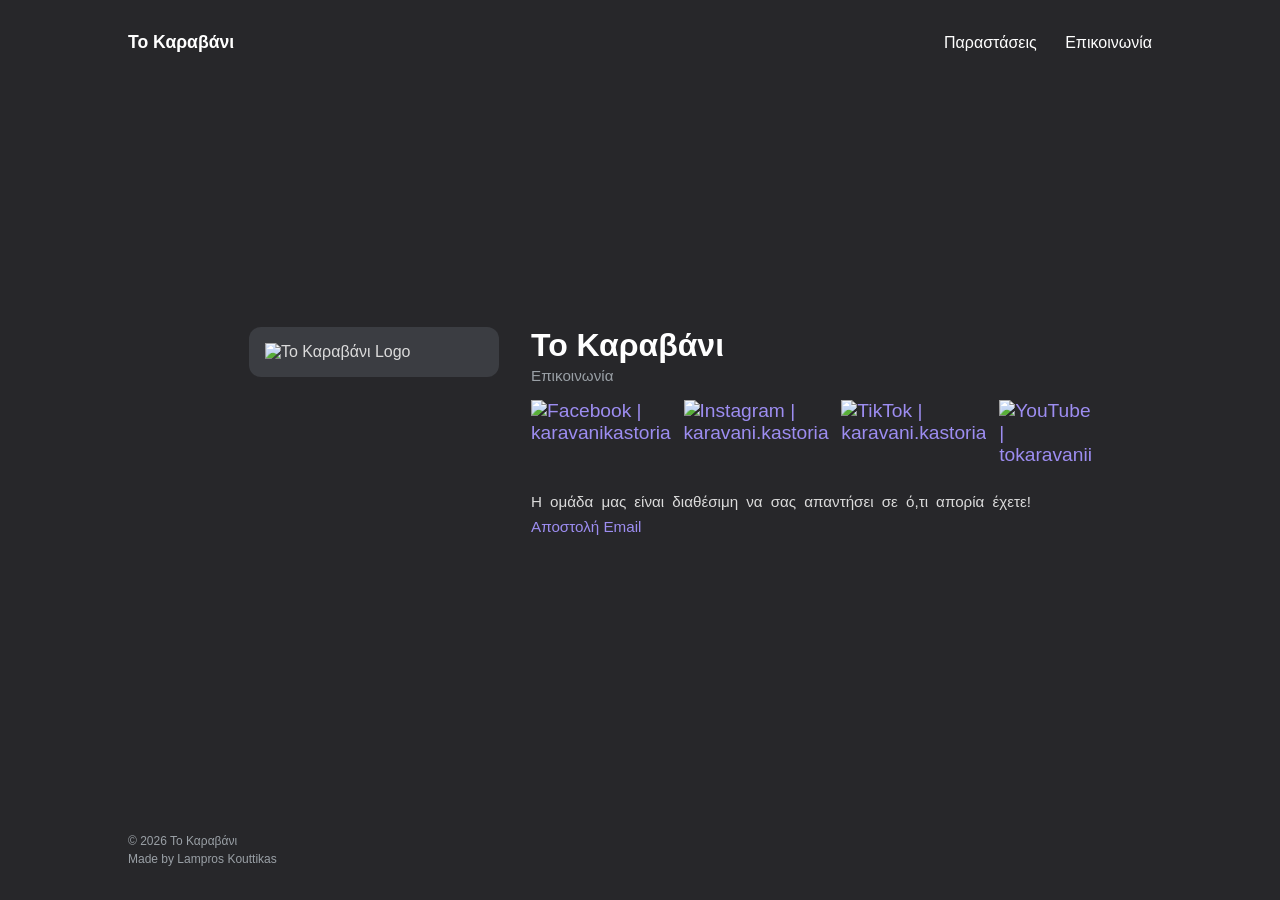
==== contact.html @ 2a3c7688 "Initial Commit" ====
<!-- HTML -->
<!doctype html>
<html lang="el">
    <head>
        <title>Επικοινωνία</title>
        <meta charset="utf-8" />
        <meta name="viewport" content="width=device-width, initial-scale=1.0" />
        <link rel="stylesheet" href="style.css" />
        <link rel="icon" type="image/x-icon" href="assets/favicon.ico" />
    </head>
    <body>
        <header>
            <nav>
                <a href="index.html" class="logo-text" target="_self"
                    >Το Καραβάνι</a
                >
            </nav>
            <nav>
                <a href="performances.html" target="_self">Παραστάσεις</a>
                <a href="contact.html" target="_self">Επικοινωνία</a>
            </nav>
        </header>
        <main>
            <div class="container">
                <div class="logo">
                    <img
                        src="assets/karavani/karavani.png"
                        alt="Το Καραβάνι Logo"
                    />
                </div>
                <div class="container-text">
                    <h1>Το Καραβάνι</h1>
                    <div class="subtitle">Επικοινωνία</div>
                    <div class="social-icons">
                        <!--Facebook-->
                        <a
                            href="https://www.facebook.com/people/karavanikastoria/61577341261066/"
                            target="_blank"
                            rel="noopener noreferrer"
                        >
                            <img
                                border="0"
                                alt="Facebook | karavanikastoria"
                                src="assets/social_logo/facebook.svg"
                                width="30"
                                height="30"
                            />
                        </a>
                        <!--Instagram-->
                        <a
                            href="https://www.instagram.com/karavani.kastoria/"
                            target="_blank"
                            rel="noopener noreferrer"
                        >
                            <img
                                border="0"
                                alt="Instagram | karavani.kastoria"
                                src="assets/social_logo/instagram.svg"
                                width="30"
                                height="30"
                            />
                        </a>
                        <!--TikTok-->
                        <a
                            href="https://www.tiktok.com/@karavani.kastoria"
                            target="_blank"
                            rel="noopener noreferrer"
                        >
                            <img
                                border="0"
                                alt="TikTok | karavani.kastoria"
                                src="assets/social_logo/tiktok.svg"
                                width="30"
                                height="30"
                            />
                        </a>
                        <!--Youtube-->
                        <a
                            href="https://www.youtube.com/@tokaravanii"
                            target="_blank"
                            rel="noopener noreferrer"
                        >
                            <img
                                border="0"
                                alt="YouTube | tokaravanii"
                                src="assets/social_logo/youtube.svg"
                                width="30"
                                height="30"
                            />
                        </a>
                    </div>
                    <p>
                        Η ομάδα μας είναι διαθέσιμη να σας απαντήσει σε ό,τι
                        απορία έχετε!
                        <a href="mailto:tokaravani76@gmail.com" target="_top">
                            Αποστολή Email</a
                        >
                    </p>
                </div>
            </div>
        </main>
        <!--Footer-->
        <footer>
            <div class="copyright">
                &copy; 2026 Το Καραβάνι<br />Made by Lampros Kouttikas
            </div>
        </footer>
    </body>
</html>
---- style.css ----
/*

CSS

*/

@charset "utf-8";

/* Base styles */
body {
    margin: 0;
    padding: 0;
    background-color: #27272a; /* Dark gray background */
    color: #dbdbdb; /* Light gray text */
    font-family:
        -apple-system, BlinkMacSystemFont, "Segoe UI", Roboto, Helvetica, Arial,
        sans-serif;
    display: flex;
    flex-direction: column;
    min-height: 100vh;
}

/* Header / Navbar */
header {
    display: flex;
    justify-content: space-between;
    align-items: center;
    padding: 2rem 10%;
}

nav a {
    color: #ffffff;
    margin-left: 1.5rem;
    font-weight: 500;
}

/* Link styles */
a {
    color: #9d8df1; /* Purple/blue links */
    text-decoration: none;
}

a:hover {
    text-decoration: underline;
}

/* Main Layout Grid/Flex */
main {
    flex: 1;
    display: flex;
    justify-content: center;
    align-items: center;
    padding: 2rem;
}

.container {
    display: flex;
    align-items: flex-start;
    gap: 2rem;
    max-width: 800px;
}

.container-text {
    max-width: 500px;
}

.container-text h1 {
    color: #ffffff;
    font-size: 2rem;
    margin: 0 0 0.2rem 0;
}

.container-text p {
    line-height: 1.6;
    font-size: 0.95rem;
    margin-bottom: 1.2rem;
    text-align: justify;
}

.logo {
    width: 250px;
    flex-shrink: 0;
    overflow: hidden;
    display: flex;
    justify-content: center;
    align-items: center;
    background-color: #3b3d42;
    padding: 1rem;
    border-radius: 12px;
}

.logo-text {
    font-weight: bold;
    color: #ffffff;
    font-size: 1.1rem;
    margin-left: 0;
}

.logo img {
    width: 100%;
    height: auto;
    display: block;
}

.subtitle {
    color: #9aa0a6;
    margin-bottom: 1rem;
    font-size: 0.95rem;
}

/* Social Media Icons */
.social-icons {
    display: flex;
    gap: 0.8rem;
    margin-bottom: 1.5rem;
    color: #9aa0a6;
    font-size: 1.2rem;
}

/* Footer */
footer {
    padding: 2rem 10%;
    font-size: 0.85rem;
    color: #9aa0a6;
    margin-top: auto;
}

.copyright {
    font-size: 0.75rem;
    line-height: 1.5;
}

/* Responsive Design */
@media (max-width: 768px) {
    .container {
        flex-direction: column;
        align-items: center;
        text-align: center;
    }
    .social-icons {
        justify-content: center;
    }
}

/* Dedicated Image Galley */
.gallery-container {
    display: flex;
    flex-wrap: wrap;
    padding: 0 10%;
    margin: 2rem 0;
    width: 100%;
}

/* Dedicated Image Gallery */
div.gallery {
    border: 1px solid #ccc;
}

div.gallery:hover {
    border: 1px solid #777;
}

div.gallery img {
    width: 100%;
    aspect-ratio: 3 / 2;
    object-fit: cover;
    display: block;
}

div.desc {
    padding: 15px;
    text-align: center;
}

* {
    box-sizing: border-box;
}

.responsive {
    padding: 10px;
    width: 25%;
}

/* Responsive Design */
@media only screen and (max-width: 700px) {
    .responsive {
        width: 50%;
    }
}

@media only screen and (max-width: 500px) {
    .responsive {
        width: 100%;
    }
}
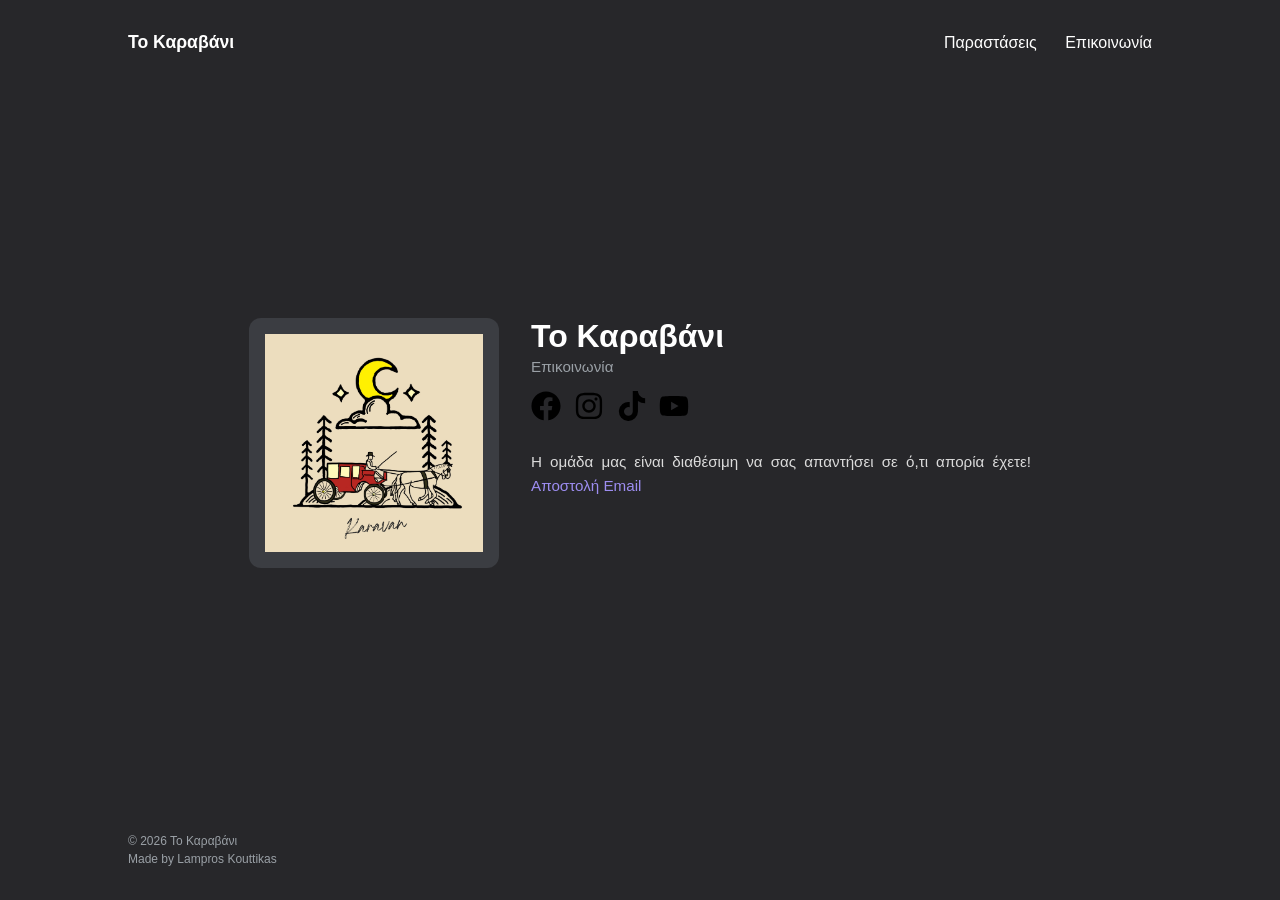
==== commit 70140278: "Add no-index" ====
--- a/contact.html
+++ b/contact.html
@@ -5,6 +5,7 @@
         <title>Επικοινωνία</title>
         <meta charset="utf-8" />
         <meta name="viewport" content="width=device-width, initial-scale=1.0" />
+        <meta name="robots" content="noindex">
         <link rel="stylesheet" href="style.css" />
         <link rel="icon" type="image/x-icon" href="assets/favicon.ico" />
     </head>
